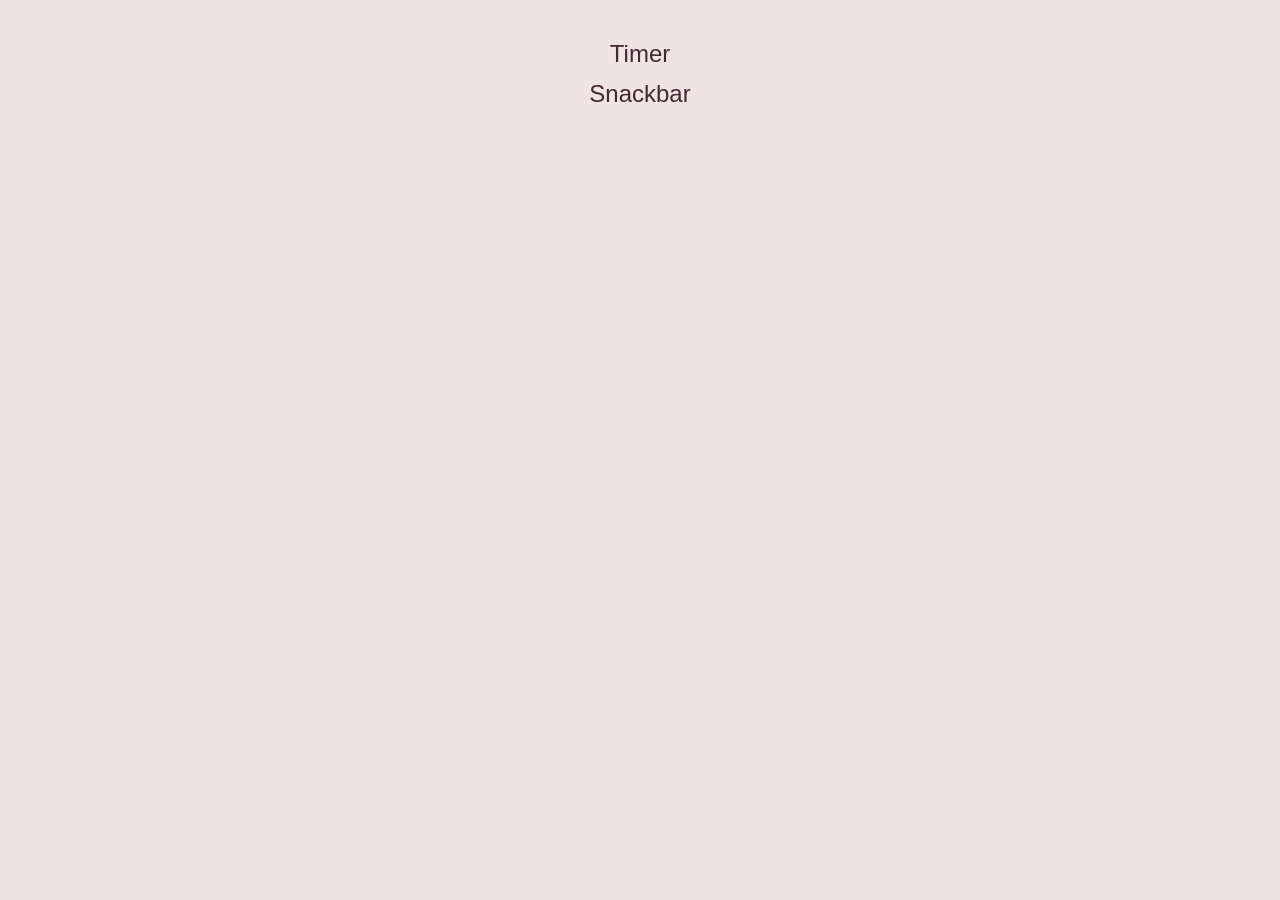
==== src/index.html @ 825b5fc6 "Initial commit" ====
<!doctype html>
<html lang="en">
  <head>
    <meta charset="UTF-8" />
    <link rel="icon" type="image/svg+xml" href="/favicon.svg" />
    <meta name="viewport" content="width=device-width, initial-scale=1.0" />
    <title>JS HW 9</title>
    <link rel="stylesheet" href="./css/styles.css" />
  </head>
  <body>
    <ul>
      <li><a href="./1-timer.html">Timer</a></li>
      <li><a href="./2-snackbar.html">Snackbar</a></li>
    </ul>
  </body>
</html>
---- src/css/styles.css ----
/**
  |============================
  | include css partials with
  | default @import url()
  |============================
*/
/* Common styles */
/* @import url('./1-gallery.css');
@import url('./base.css'); */

* {
  box-sizing: border-box;
}

body {
  padding: 24px;
  font-family: 'Montserrat', sans-serif;
  background-color: #f0e3e3;
  height: 100vh;
  margin: 0;
}

ul {
  display: flex;
  flex-direction: column;
  flex-wrap: wrap;
  align-items: center;
  gap: 12px;
  list-style: none;
  padding-left: 0px;
}

a {
  font-size: 24px;
  color: #422a35;
  text-decoration: none;
  font-weight: 400;
}
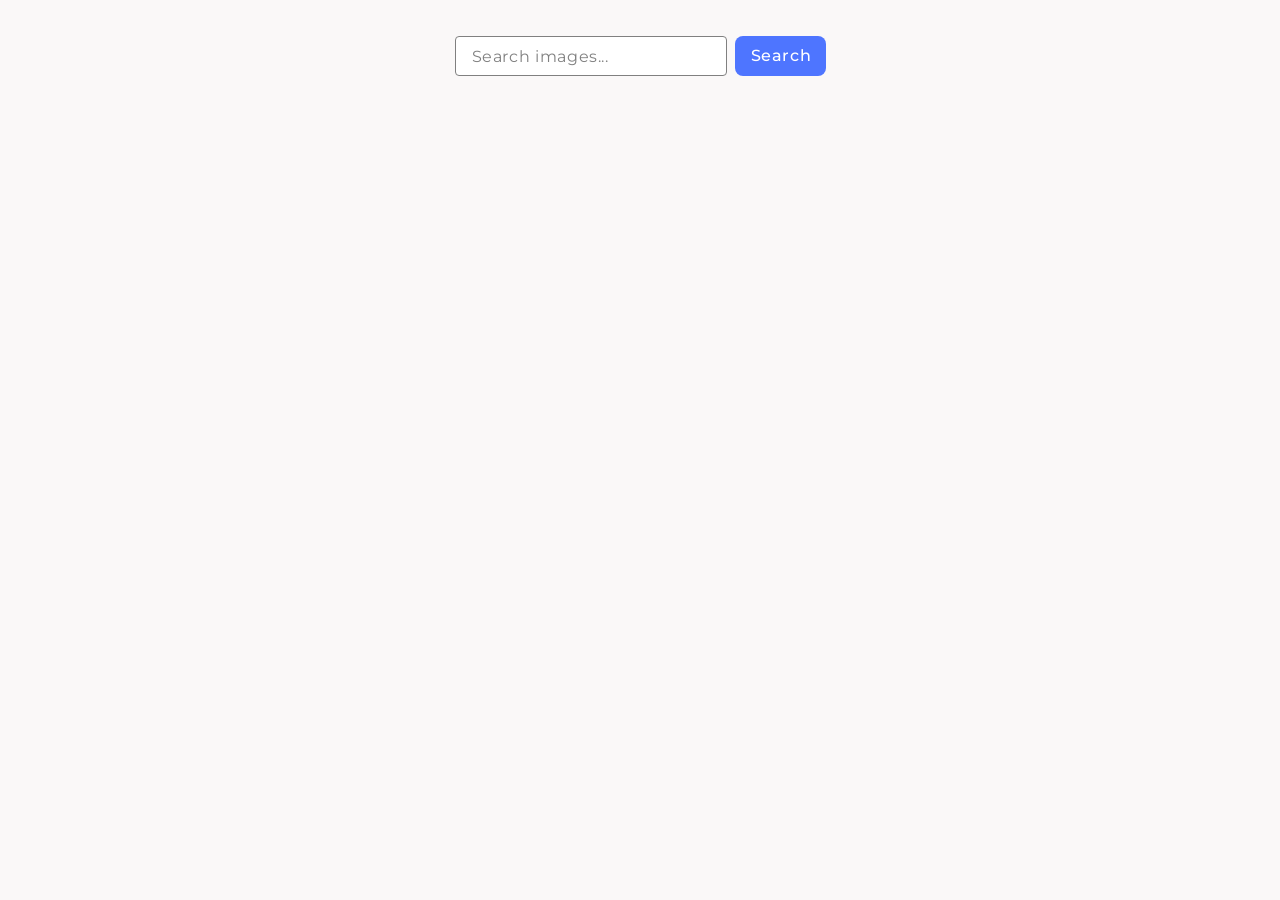
==== commit 1c988759: "done1" ====
--- a/src/index.html
+++ b/src/index.html
@@ -4,13 +4,49 @@
     <meta charset="UTF-8" />
     <link rel="icon" type="image/svg+xml" href="/favicon.svg" />
     <meta name="viewport" content="width=device-width, initial-scale=1.0" />
-    <title>JS HW 9</title>
+
+    <!-- Fonts -->
+    <link rel="preconnect" href="https://fonts.googleapis.com" />
+    <link rel="preconnect" href="https://fonts.gstatic.com" crossorigin />
+    <link
+      href="https://fonts.googleapis.com/css2?family=Montserrat:ital,wght@0,100..900;1,100..900&display=swap"
+      rel="stylesheet"
+    />
+
+    <!-- Normalize CSS -->
+    <link
+      rel="stylesheet"
+      href="https://cdnjs.cloudflare.com/ajax/libs/modern-normalize/3.0.1/modern-normalize.min.css"
+      integrity="sha512-q6WgHqiHlKyOqslT/lgBgodhd03Wp4BEqKeW6nNtlOY4quzyG3VoQKFrieaCeSnuVseNKRGpGeDU3qPmabCANg=="
+      crossorigin="anonymous"
+      referrerpolicy="no-referrer"
+    />
+
+    <title>JS HW 11</title>
     <link rel="stylesheet" href="./css/styles.css" />
   </head>
+
   <body>
-    <ul>
-      <li><a href="./1-timer.html">Timer</a></li>
-      <li><a href="./2-snackbar.html">Snackbar</a></li>
-    </ul>
+    <header class="header"></header>
+
+    <main>
+      <div class="container">
+        <form class="form">
+          <label>
+            <input
+              type="text"
+              name="search-text"
+              placeholder="Search images..."
+            />
+          </label>
+          <button type="submit" class="btn">Search</button>
+        </form>
+        <p class="loader is-hidden">Loading images, please wait...</p>
+        <ul class="gallery"></ul>
+      </div>
+    </main>
+    <footer></footer>
+
+    <script type="module" src="./main.js"></script>
   </body>
 </html>
--- a/src/css/styles.css
+++ b/src/css/styles.css
@@ -8,31 +8,197 @@
 /* @import url('./1-gallery.css');
 @import url('./base.css'); */
 
-* {
+*,
+*::before,
+*::after {
   box-sizing: border-box;
 }
 
 body {
-  padding: 24px;
   font-family: 'Montserrat', sans-serif;
-  background-color: #f0e3e3;
-  height: 100vh;
+  font-size: 16px;
+  background-color: #faf8f8;
+  padding: 36px 0;
+}
+
+.is-hidden {
+  display: none;
+}
+
+h1,
+h2,
+h3,
+h4,
+h5,
+h6,
+p {
   margin: 0;
 }
 
-ul {
+ul,
+li {
+  margin: 0;
+  padding-left: 0;
+  list-style-type: none;
+}
+
+a {
+  text-decoration: none;
+  color: currentColor;
+}
+
+button {
+  font-family: inherit;
+  cursor: pointer;
+  border: none;
+}
+
+address {
+  font-style: normal;
+}
+
+img {
+  display: block;
+  max-width: 100%;
+  height: auto;
+}
+
+.container {
+  min-width: 220px;
+  max-width: 320px;
+  padding: 0 16px;
+  margin: 0 auto;
+}
+@media only screen and (min-width: 768px) {
+  .container {
+    max-width: 768px;
+  }
+}
+@media only screen and (min-width: 1158px) {
+  .container {
+    max-width: 1158px;
+    padding: 0 15px;
+  }
+}
+
+.form {
+  display: flex;
+  flex-direction: row;
+  flex-wrap: nowrap;
+  justify-content: center;
+  align-items: center;
+  gap: 8px;
+  margin-bottom: 32px;
+}
+
+input {
+  padding: 8px 16px;
+  border: 1px solid #808080;
+  border-radius: 4px;
+  width: 272px;
+  height: 40px;
+  outline: none;
+}
+input::placeholder {
+  font-weight: 400;
+  font-size: 16px;
+  line-height: 1.5;
+  letter-spacing: 0.04em;
+  color: #808080;
+}
+input:hover {
+  border-color: #000000;
+}
+input:focus {
+  border-color: #4e75ff;
+}
+
+.btn {
+  padding: 8px 16px;
+  width: 91px;
+  height: 40px;
+  border: none;
+  border-radius: 8px;
+  background-color: #4e75ff;
+
+  font-weight: 500;
+  font-size: 16px;
+  line-height: 1.5;
+  letter-spacing: 0.04em;
+  color: #fff;
+  transition:
+    background-color 250ms cubic-bezier(0.4, 0, 0.2, 1),
+    box-shadow 250ms cubic-bezier(0.4, 0, 0.2, 1);
+}
+.btn:hover {
+  background-color: #6c8cff;
+  box-shadow:
+    0 10px 20px -7px rgba(0, 0, 0, 0.7),
+    0 2px 4px #0002;
+}
+.btn:active {
+  background-color: #466cf3;
+  box-shadow: inset 0 2px 4px rgba(0, 0, 0, 0.2);
+  transform: scale(0.98);
+}
+
+.loader {
+  margin: 0 auto;
+  font-weight: 400;
+  font-size: 16px;
+  line-height: 1.5;
+  letter-spacing: 0.04em;
+  color: #2e2f42;
+}
+
+.gallery {
+  display: flex;
+  flex-direction: row;
+  flex-wrap: wrap;
+  justify-content: center;
+  align-items: center;
+  gap: 24px;
+}
+
+.gallery-item {
+  width: calc((100% - 48px) / 3);
+  min-width: 250px;
+}
+
+.gallery-image {
+  width: 100%;
+  height: 200px;
+  object-fit: cover;
+}
+
+.info {
+  padding: 4px;
+  border: 1px solid #808080;
+  border-top: none;
+  display: flex;
+  flex-direction: row;
+  flex-wrap: wrap;
+  justify-content: center;
+  align-items: center;
+}
+
+.info-text {
+  flex-basis: calc((100% - 40px) / 4);
+  margin: 4px 5px;
+
   display: flex;
   flex-direction: column;
-  flex-wrap: wrap;
-  align-items: center;
-  gap: 12px;
-  list-style: none;
-  padding-left: 0px;
-}
-
-a {
-  font-size: 24px;
-  color: #422a35;
-  text-decoration: none;
-  font-weight: 400;
-}
+  align-items: center;
+  text-align: center;
+  font-weight: 600;
+  font-size: 12px;
+  line-height: 1.33;
+  color: #2e2f42;
+}
+@media only screen and (max-width: 1157px) {
+  .info-text {
+    flex-basis: calc((100% - 40px) / 2);
+    margin: 5px;
+  }
+}
+
